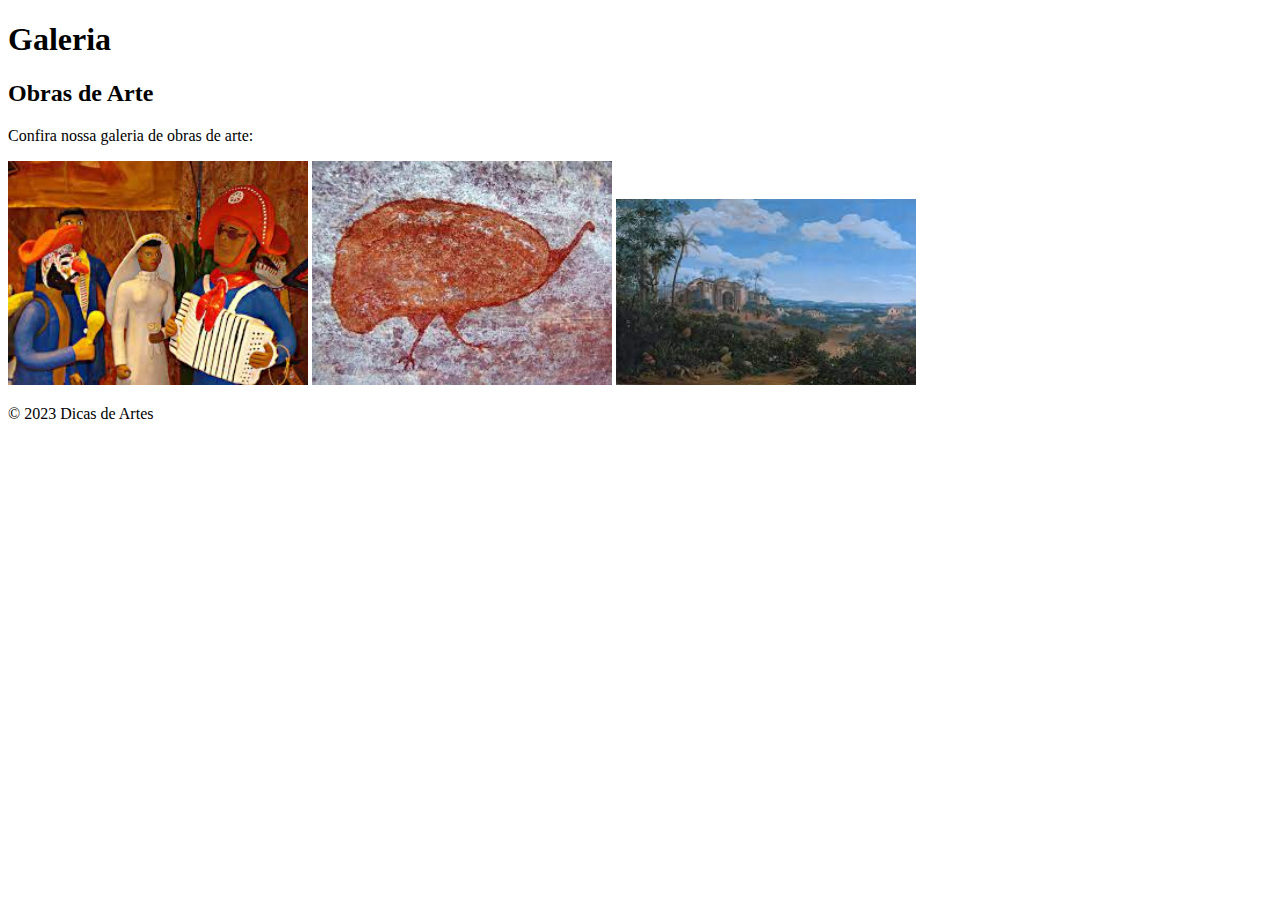
==== index(Galeria).html @ 7e649e3b "adicionado css" ====
<!DOCTYPE html>
<html>
<head>
    <meta charset="UTF-8">
    <meta name="viewport" content="width=device-width, initial-scale=1.0">
    <title>Galeria - Dicas de Artes</title>
    <link rel="icon" href="imagens/Art-icon.png" type="image/x-icon">
    <link rel="stylesheet" href="styles.css">
</head>
<body>
    <header>
        <h1>Galeria</h1>
    </header>

    <main>
        <h2>Obras de Arte</h2>
        <p>Confira nossa galeria de obras de arte:</p>
        <img src="imagens/boneco de barro.jpg" alt="Obra de Arte 1" width="300">
        <img src="imagens/ave pre-historica.jpg" alt="Obra de Arte 2" width="300">
        <img src="imagens/naturalismo.jpg" alt="Obra de Arte 3" width="300">
    </main>

    <footer>
        <p>&copy; 2023 Dicas de Artes</p>
    </footer>
</body>
</html>
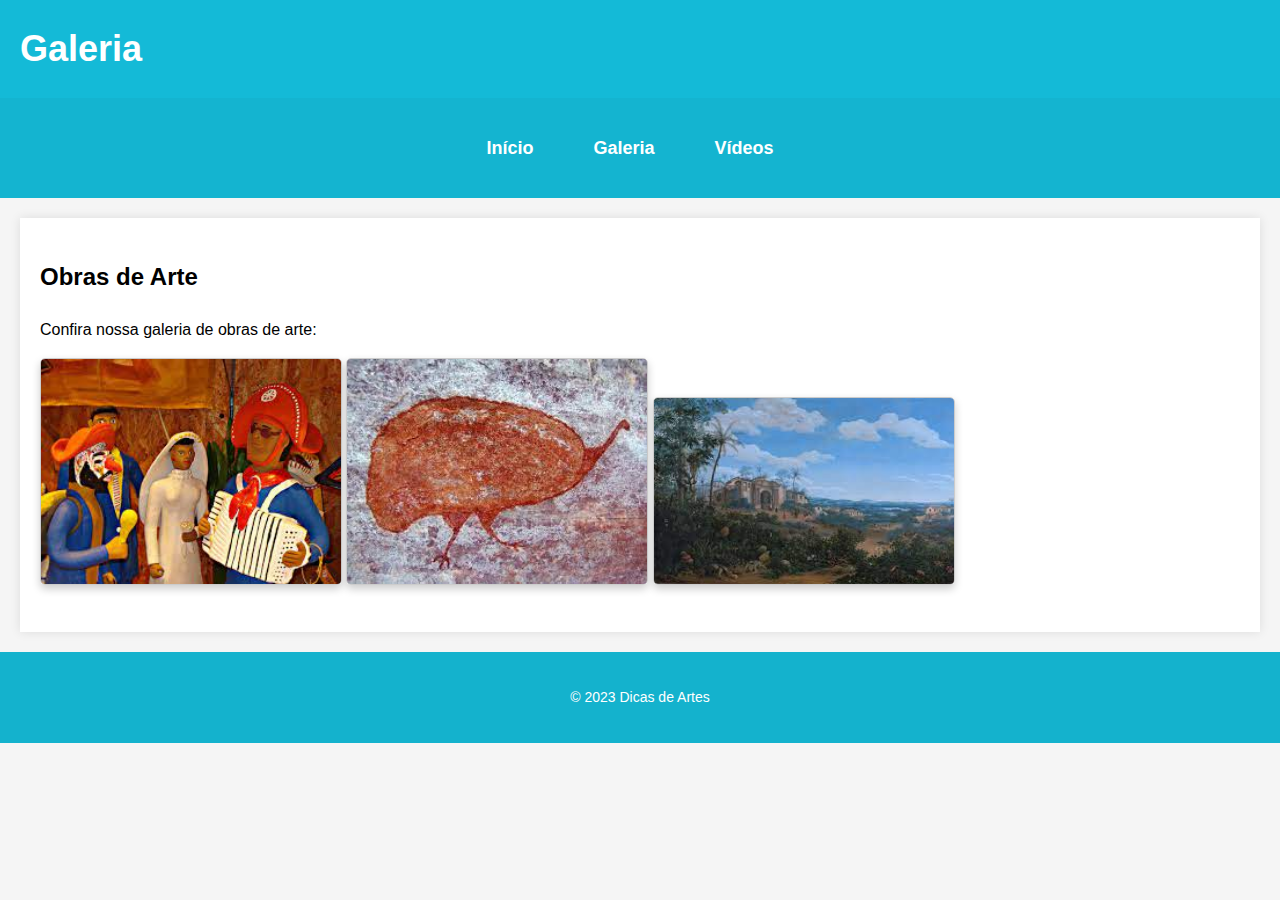
==== commit cc42efcd: "criando menu" ====
--- a/index(Galeria).html
+++ b/index(Galeria).html
@@ -4,14 +4,28 @@
     <meta charset="UTF-8">
     <meta name="viewport" content="width=device-width, initial-scale=1.0">
     <title>Galeria - Dicas de Artes</title>
+    
+    <!-- Adicionar ícone de favoritos -->
     <link rel="icon" href="imagens/Art-icon.png" type="image/x-icon">
-    <link rel="stylesheet" href="styles.css">
+
+    <!-- Estilos CSS (opcional) -->
+    <link rel="stylesheet" href="estilo.css">
 </head>
 <body>
     <header>
         <h1>Galeria</h1>
     </header>
 
+    <!-- Menu de Navegação -->
+    <nav>
+        <ul>
+            <li><a href="index(Inicio).html">Início</a></li>
+            <li><a href="index(Galeria).html">Galeria</a></li>
+            <li><a href="index(Videos).html">Vídeos</a></li>
+        </ul>
+    </nav>
+
+    <!-- Conteúdo da página -->
     <main>
         <h2>Obras de Arte</h2>
         <p>Confira nossa galeria de obras de arte:</p>
@@ -20,6 +34,7 @@
         <img src="imagens/naturalismo.jpg" alt="Obra de Arte 3" width="300">
     </main>
 
+    <!-- Rodapé -->
     <footer>
         <p>&copy; 2023 Dicas de Artes</p>
     </footer>
--- a/estilo.css
+++ b/estilo.css
@@ -0,0 +1,86 @@
+/* Estilos gerais */
+body {
+    font-family: 'Arial', sans-serif;
+    margin: 0;
+    padding: 0;
+    line-height: 1.6;
+    background-color: #f5f5f5;
+}
+
+/* Cabeçalho */
+header {
+    background-color: #14bad7;
+    color: #fff;
+    padding: 20px;
+    display: flex;
+    justify-content: space-between;
+    align-items: center;
+}
+
+header h1 {
+    margin: 0;
+    font-size: 36px;
+}
+
+/* Menu de Navegação */
+nav {
+    background-color: #14b4d0;
+    padding: 20px 0;
+    text-align: center;
+}
+
+nav ul {
+    list-style: none;
+    padding: 0;
+    display: flex;
+    justify-content: center;
+}
+
+nav li {
+    margin-right: 20px;
+}
+
+nav a {
+    text-decoration: none;
+    color: #fff;
+    font-weight: bold;
+    font-size: 18px;
+    padding: 10px 20px;
+    border-radius: 5px;
+    transition: background-color 0.3s, color 0.3s;
+}
+
+nav a:hover {
+    background-color: #1417d1; /* Cor de destaque ao passar o mouse */
+    color: #fff;
+}
+
+/* Conteúdo Principal */
+main {
+    max-width: 1200px;
+    margin: 20px auto;
+    padding: 20px;
+    background-color: #fff;
+    box-shadow: 0px 0px 10px rgba(0, 0, 0, 0.1);
+}
+
+/* Estilos para as imagens */
+img {
+    max-width: 100%;
+    height: auto;
+    border: 1px solid #ccc;
+    border-radius: 5px;
+    box-shadow: 0px 4px 8px rgba(0, 0, 0, 0.2);
+    margin-bottom: 20px;
+}
+
+/* Restante do seu CSS existente */
+
+/* Rodapé */
+footer {
+    background-color: #14b2cd;
+    color: #fff;
+    text-align: center;
+    padding: 20px 0;
+    font-size: 14px;
+}
